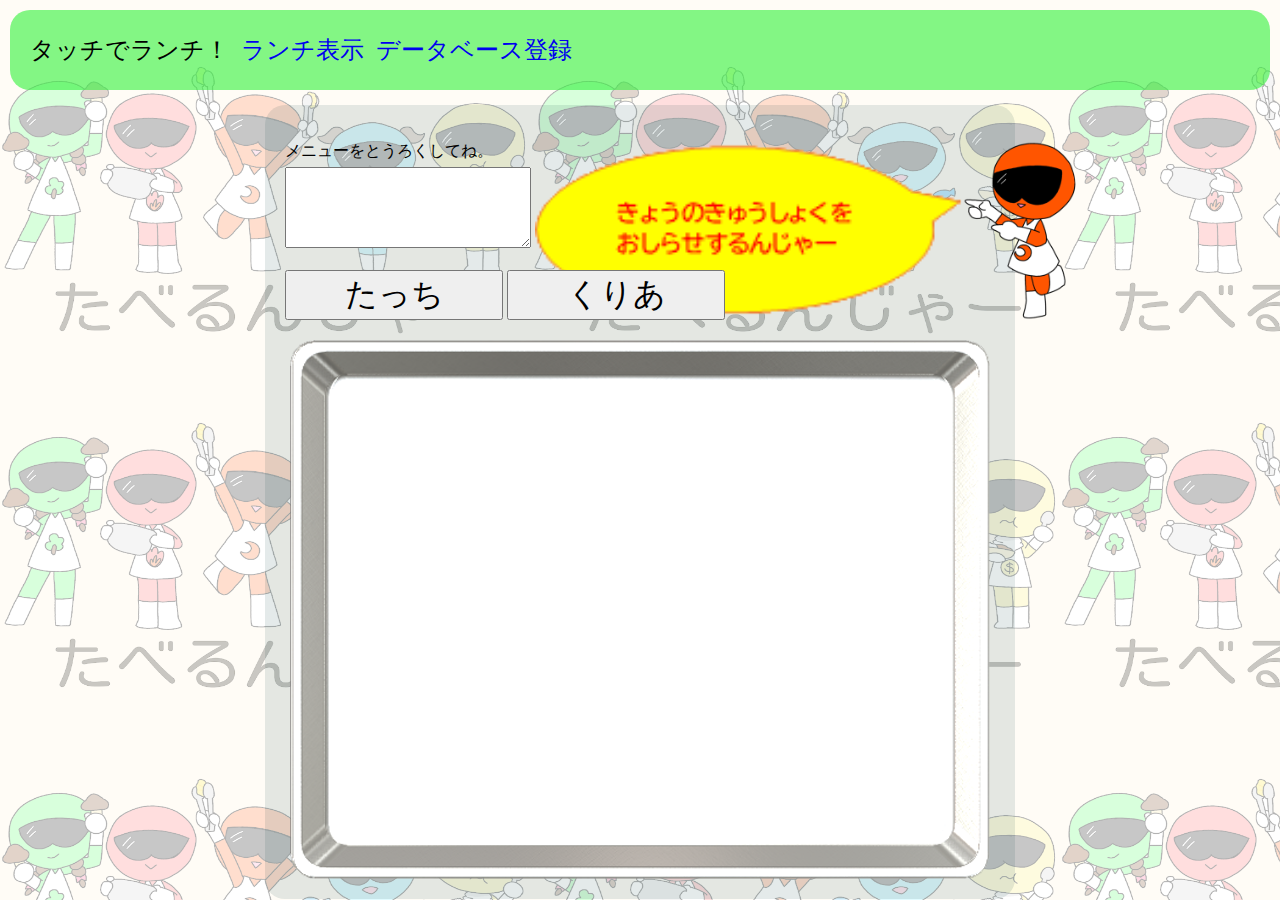
==== lunch_touroku.html @ f8707d18 "first commit" ====
<!DOCTYPE html>
<html lang="ja">

<head>
    <meta charset="UTF-8">
    <meta name="viewport" content="width=device-width,initial-scale=1.0,minimum-scale=1.0">
    <meta name="description" content="">
    <title>ランチ選択 | タッチでランチ ♪</title>
    <link rel="stylesheet" href="data/css/style.css">
    <script src="data/effect/jquery3.2.1/jquery.min.js"></script>
    <link rel="stylesheet" href="touroku.css">
</head>

<body>
    <div class="top">
        <div class="top_text">
            <p>タッチでランチ！&nbsp;&nbsp;</p>
            <a href="lunch_touroku.html"><p>ランチ表示&nbsp;&nbsp;</p></a>
        <a href="dbselect.html"><p>データベース登録</p></a>
            </div>
    </div>
    <div id="main">

        <!--ランチ登録-->
        <div class="main_gui">
            <div class="lunch_touroku">
            <p>メニューをとうろくしてね。</p>
            <textarea cols="28" rows="5" id="reviewTextarea"></textarea>
            <br>
            <br>
            <input type="submit" value="たっち" onclick="clickBtn_1()">
            <input type="submit" value="くりあ" onclick="clickBtn_2()">
            </div>

        <!--ランチ登録 End-->


        <!--給食５品目表示-->
        <div class="lunch_torei">
            <ul class="lunch_ue">
                <li><img id="lunch_image03" src="data/img/common/none.png" alt=""></li>
                <li><img id="lunch_image04" src="data/img/common/none.png" alt=""></li>
                <li><img id="lunch_image02" src="data/img/common/none.png" alt=""></li>
            </ul>

            <ul class="lunch_shita">
                <li><img id="lunch_image01" src="data/img/common/none.png" alt=""></li>
                <li><img id="lunch_image05" src="data/img/common/none.png" alt=""></li>
            </ul>
        </div>
        </div>
        <!--給食５品目表示 End-->


        <!--グローバル変数-->
        <script>
            //////////////////////////////////////
            //献立５品目の変数
            //////////////////////////////////////
            let hinmoku_0 = "";
            let hinmoku_1 = "";
            let hinmoku_2 = "";
            let hinmoku_3 = "";
            let hinmoku_4 = "";

        </script>


        <!--献立メニュー取得-->
        <script>
            // テキストエリア（reviewTextarea）のコピーデータ取得
            let reviewTextarea = document.getElementById("reviewTextarea");

            function clickBtn_1() {
                // テキストエリア（reviewTextarea）のデータ取得
                let syutoku_data = reviewTextarea.value;

                // 半角スペースで改行※例：せわりパン ぎゅうにゅう対策（文字列を全置換）
                syutoku_data = syutoku_data.split(" ぎゅうにゅう").join("\n" + "ぎゅうにゅう");

                // 比較による文字列有無の判定
                // 「（ごはん）」が含まれていたら配列登録しない
                if (syutoku_data.indexOf("（ごはん）") != -1) {
                    syutoku_data = syutoku_data.split("（ごはん）").join("");
                }
                // 「地産地消の日」が含まれていたら配列登録しない
                if (syutoku_data.indexOf("地産地消の日") != -1) {
                    syutoku_data = syutoku_data.split("地産地消の日").join("");
                }
                // 「お月見献立」が含まれていたら配列登録しない
                if (syutoku_data.indexOf("お月見献立") != -1) {
                    syutoku_data = syutoku_data.split("お月見献立").join("");
                }
                // 「和食の日」が含まれていたら配列登録しない
                if (syutoku_data.indexOf("和食の日") != -1) {
                    syutoku_data = syutoku_data.split("和食の日").join("");
                }


                // 配列に分割（var str = "改行で分割する\nテキスト内容";）
                var str = syutoku_data.split(/\r\n|\n/);

                // 配列の空文字削除
                str = str.filter(Boolean);

                console.log(str);

                //////////////////////////////////////
                //配列から献立５品目を取得・イラスト表示
                //////////////////////////////////////
                hinmoku_0 = str[0];
                hinmoku_1 = str[1];
                hinmoku_2 = str[2];
                hinmoku_3 = str[3];
                hinmoku_4 = str[4];

                //////////////////////////////////////
                //GETリクエストでjavascriptファイルを読み込み
                //////////////////////////////////////
                //第１～5品目のメニュー
                $.getScript("data/effect/lunch_1.js");
                $.getScript("data/effect/lunch_2.js");
                $.getScript("data/effect/lunch_3.js");
                $.getScript("data/effect/lunch_4.js");
                $.getScript("data/effect/lunch_5.js");
            }

        </script>


        <!--クリアボタン処理-->
        <script>
            function clickBtn_2() {
                reviewTextarea.value = "";
                document.getElementById("lunch_image01").src = "data/img/common/none.png";
                document.getElementById("lunch_image02").src = "data/img/common/none.png";
                document.getElementById("lunch_image03").src = "data/img/common/none.png";
                document.getElementById("lunch_image04").src = "data/img/common/none.png";
                document.getElementById("lunch_image05").src = "data/img/common/none.png";
            }

        </script>

    </div>
    <!--main-->
</body>

</html>
---- data/css/style.css ----
@charset "utf-8";
/*@import url("default.css");*/

/*==========================================
body
===========================================*/

body {
    font-family: 'ヒラギノ角ゴ Pro W3', 'Hiragino Kaku Gothic Pro', 'メイリオ', 'Meiryo', '游ゴシック', 'Yu Gothic', 'ＭＳ Ｐゴシック', 'MS PGothic', sans-serif, font-size: 200%;
    background-image: url(../img/bg_img3.png);
}


a {
    text-decoration: none;
}

ul {
    list-style: none;
}

/*==========================================
main
===========================================*/

#main {
    width: 750px;
    margin: 0 auto;
    margin-top: 15px;
}

/*==========================================
lunch_touroku
===========================================*/

div.lunch_touroku {
    width: 800px;
    margin: 0 auto;
    margin-bottom: 20px;
    background-image: url(../img/lunch_touroku_3.png),
                      url(../img/8.png);
     background-size: contain ;
     background-repeat: no-repeat ,
                        no-repeat ;
     background-position: right ,
                          250px ;
   
   
}

div.lunch_touroku p {
    margin-bottom: 5px;
}

div.lunch_touroku input {
    width: 218px;
    height: 50px;
    font-size: 200%
}

/*==========================================
lunch_torei
===========================================*/

div.lunch_torei {
    width: 700px;
    height: 539px;
    margin: 0 auto;
    background-image: url(../img/torei.png);
    background-size: contain;
}

/*==========================================
lunch_ue
===========================================*/

ul.lunch_ue {
    width: 600px;
    margin: 0 auto;
    display: flex;
    padding-top: 75px;
}

ul.lunch_ue li {
    width: 180px;
    height: 180px;
    padding: 10px;
}

ul.lunch_ue li img {
    width: 100%;
    height: auto;
    vertical-align: bottom;
}

/*==========================================
lunch_shita
===========================================*/

ul.lunch_shita {
    width: 400px;
    margin: 0 auto;
    display: flex;
}

ul.lunch_shita li {
    width: 250px;
    height: 180px;
    padding: 10px;
}

ul.lunch_shita li img {
    width: 110%;
    height: 110%;
    vertical-align: bottom;
}
---- touroku.css ----
.top {
    padding: 0px;
    font-size: 24px;
    border-radius: 20px;
    background-color: RGBA(48,241,57,0.6);
    display: flex;
    margin:10px;
    padding-bottom:0px;
    padding-top:0px;
}
.top_text{
    display:flex;
    margin-left:20px;
}
body{
    margin:0px;
    padding:0px;
}
.main_gui {
    background-color: rgba(6, 65, 66, 0.11);
    padding:20px;
    border-radius: 20px;
}
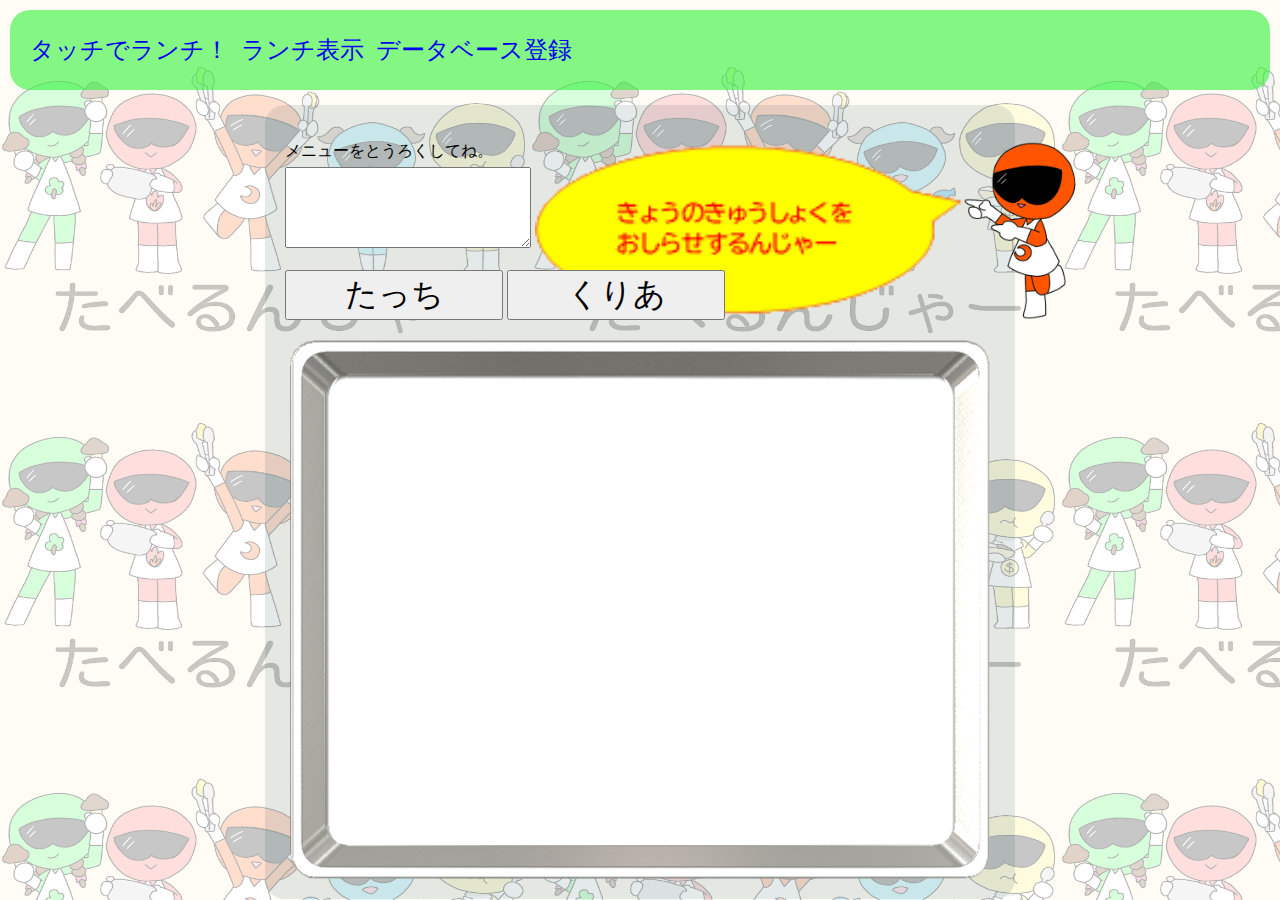
==== commit fb955f8c: "create main page" ====
--- a/lunch_touroku.html
+++ b/lunch_touroku.html
@@ -14,7 +14,7 @@
 <body>
     <div class="top">
         <div class="top_text">
-            <p>タッチでランチ！&nbsp;&nbsp;</p>
+            <a href="index.html"><p>タッチでランチ！&nbsp;&nbsp;</p></a>
             <a href="lunch_touroku.html"><p>ランチ表示&nbsp;&nbsp;</p></a>
         <a href="dbselect.html"><p>データベース登録</p></a>
             </div>
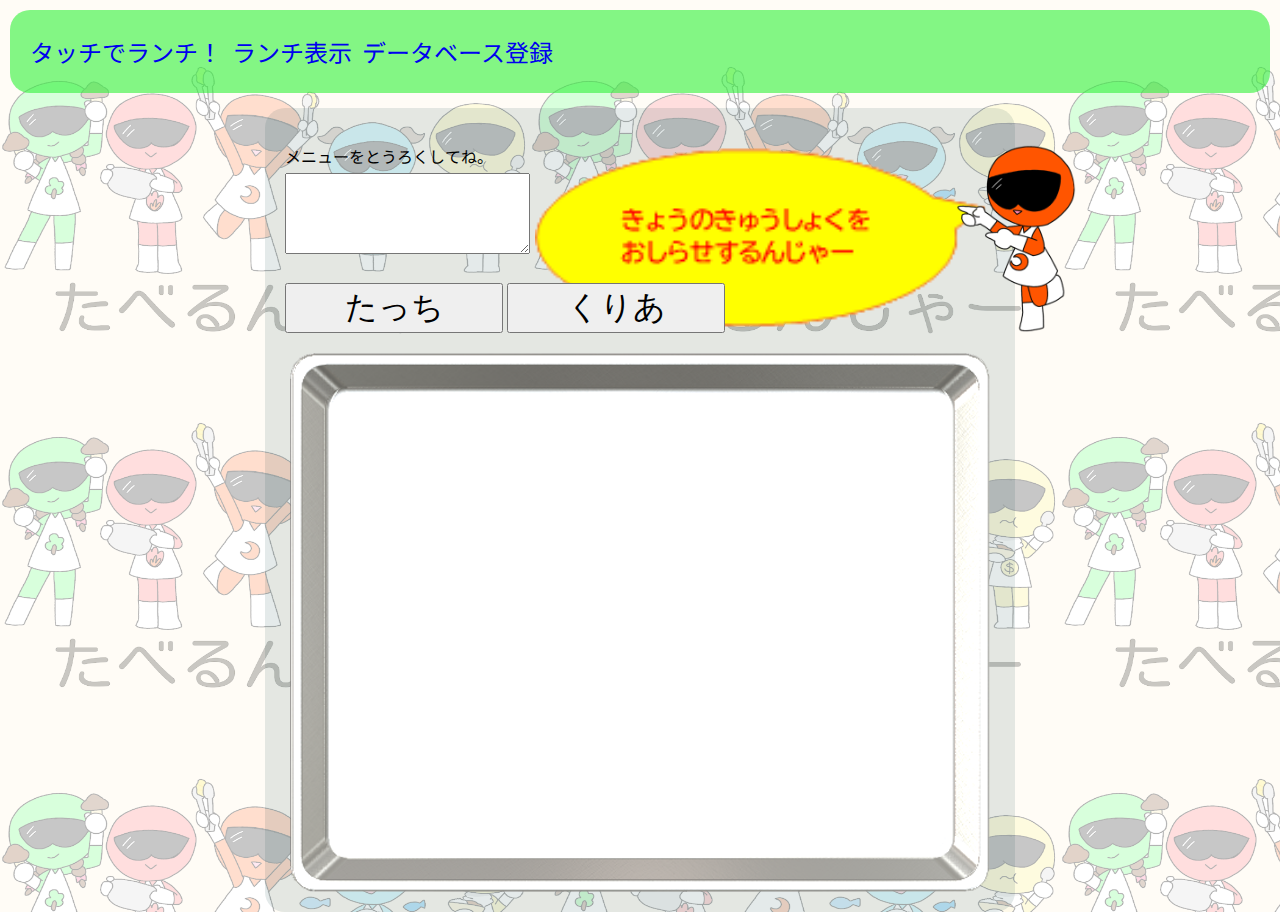
==== commit 6eb85021: "pwataiou" ====
--- a/lunch_touroku.html
+++ b/lunch_touroku.html
@@ -9,6 +9,10 @@
     <link rel="stylesheet" href="data/css/style.css">
     <script src="data/effect/jquery3.2.1/jquery.min.js"></script>
     <link rel="stylesheet" href="touroku.css">
+    <link rel="preconnect" href="https://fonts.googleapis.com">
+    <link rel="preconnect" href="https://fonts.gstatic.com" crossorigin>
+    <link href="https://fonts.googleapis.com/css2?family=Noto+Sans+JP&display=swap" rel="stylesheet">
+    <link rel="manifest" href="manifest.json">
 </head>
 
 <body>
--- a/touroku.css
+++ b/touroku.css
@@ -12,9 +12,10 @@
     display:flex;
     margin-left:20px;
 }
-body{
-    margin:0px;
-    padding:0px;
+body {
+    margin: 0px;
+    padding: 0px;
+    font-family: 'Noto Sans JP', sans-serif;
 }
 .main_gui {
     background-color: rgba(6, 65, 66, 0.11);
